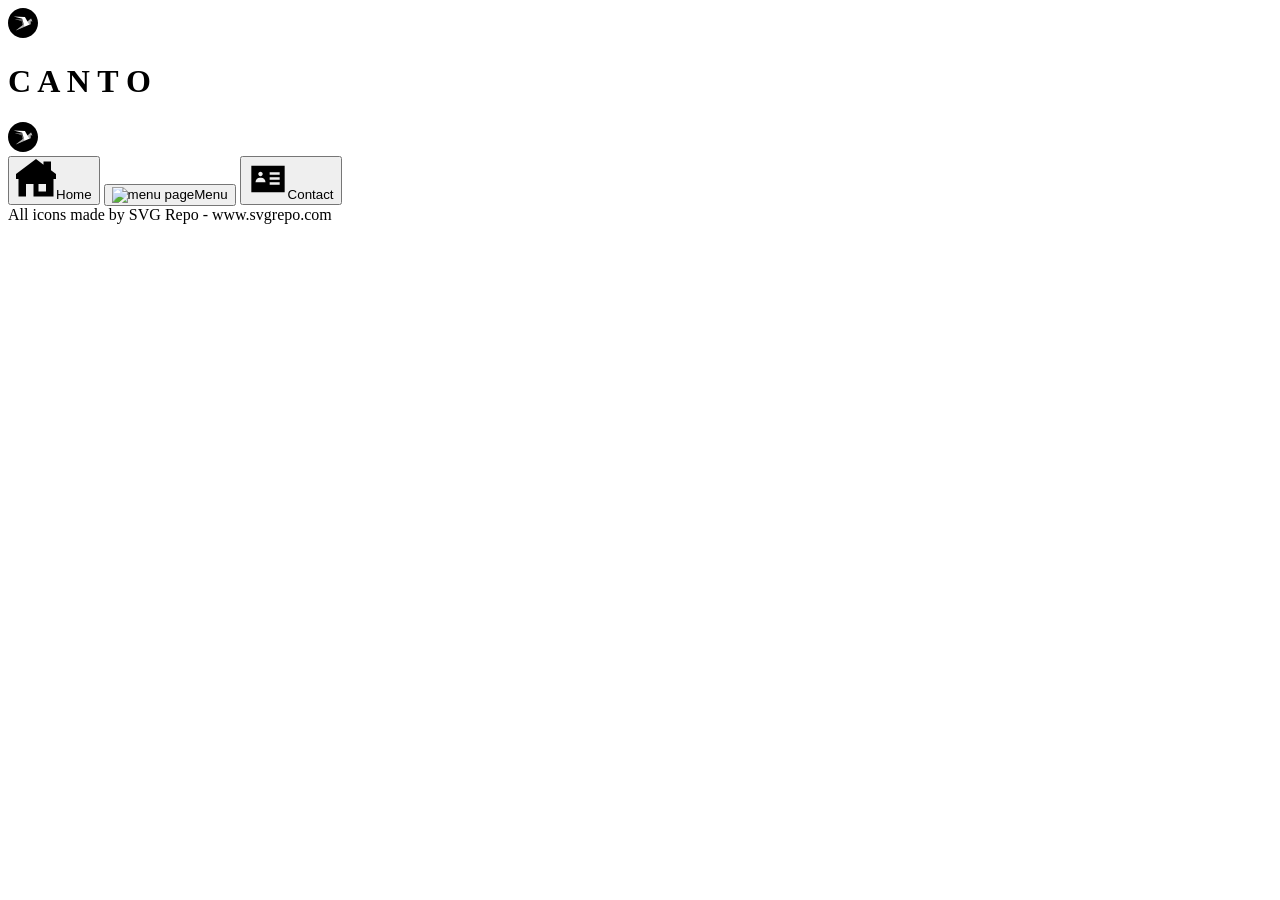
==== src/template.html @ 5add27b2 "Initial commit" ====
<!DOCTYPE html>
<html lang="en">
<head>
    <meta charset="UTF-8">
    <meta name="viewport" content="width=device-width, initial-scale=1.0">
    <title>Restaurant Page</title>
    <link href="https://fonts.googleapis.com/css2?family=Poppins:wght@300;400;600&display=swap" rel="stylesheet">
</head>
<body>
    <header>
        <div id="hero">
            <img width="30px" src="wing.svg" alt="bird turning right" class="svg-filter">
            <h1 id="title">C A N T O</h1>
            <img width="30px" src="wing.svg" alt="bird turning left" class="svg-filter" id="wing-flip">
        </div>
        <nav>
            <button id="homepage"><div class="options"><img width="40px" height="40px" src="home.svg" alt="home page">Home</button>
            <button id="menu"><div class="options"><img width="40px" height="40px" src="options.svg" alt="menu page">Menu</button>
            <button id="contact"><div class="options"><img width="40px" height="40px" src="call.svg" alt="contact page">Contact</button>
        </nav>
    </header>
    <main>
        <div id="content">
        </div>
    <div class="footer">All icons made by SVG Repo - www.svgrepo.com</div>
</body>
</html>
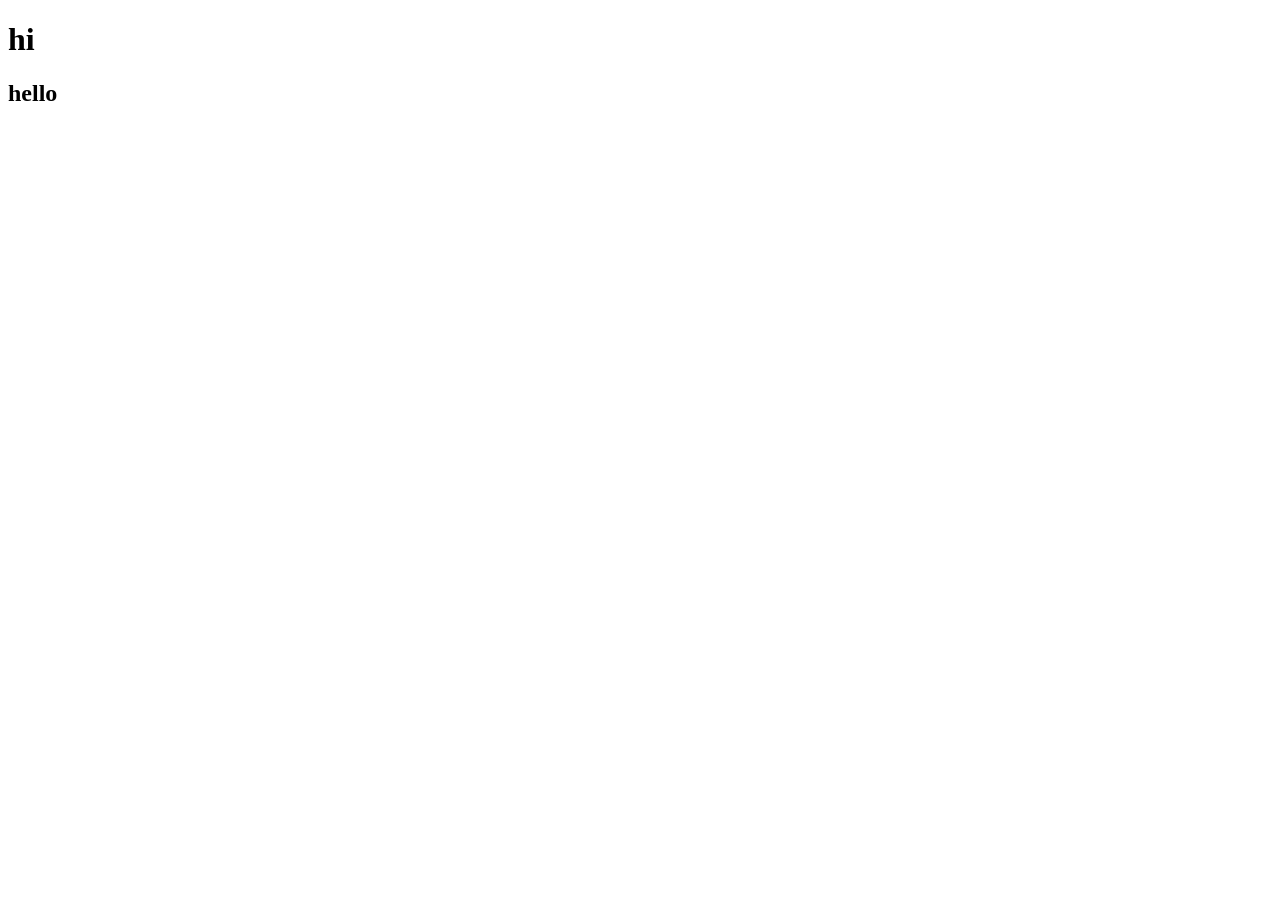
==== commit dd942258: "Create clean repository" ====
--- a/src/template.html
+++ b/src/template.html
@@ -3,25 +3,14 @@
 <head>
     <meta charset="UTF-8">
     <meta name="viewport" content="width=device-width, initial-scale=1.0">
-    <title>Restaurant Page</title>
-    <link href="https://fonts.googleapis.com/css2?family=Poppins:wght@300;400;600&display=swap" rel="stylesheet">
+    <title>Weather App</title>
 </head>
 <body>
     <header>
-        <div id="hero">
-            <img width="30px" src="wing.svg" alt="bird turning right" class="svg-filter">
-            <h1 id="title">C A N T O</h1>
-            <img width="30px" src="wing.svg" alt="bird turning left" class="svg-filter" id="wing-flip">
-        </div>
-        <nav>
-            <button id="homepage"><div class="options"><img width="40px" height="40px" src="home.svg" alt="home page">Home</button>
-            <button id="menu"><div class="options"><img width="40px" height="40px" src="options.svg" alt="menu page">Menu</button>
-            <button id="contact"><div class="options"><img width="40px" height="40px" src="call.svg" alt="contact page">Contact</button>
-        </nav>
+        <h1>hi</h1>
     </header>
     <main>
-        <div id="content">
-        </div>
-    <div class="footer">All icons made by SVG Repo - www.svgrepo.com</div>
+        <h2>hello</h2>
+    </main>
 </body>
 </html>
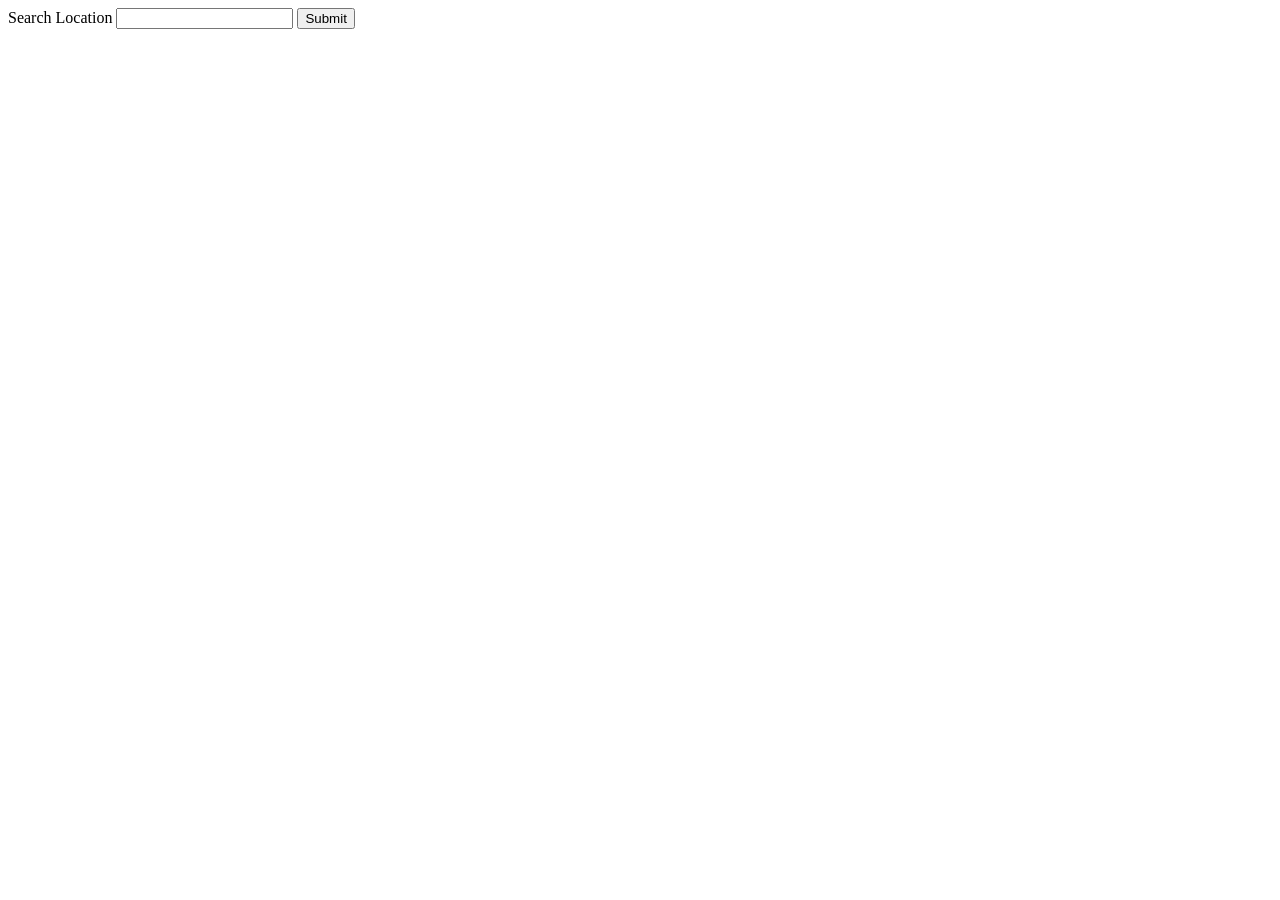
==== commit bc3d4c52: "Complete Weather App" ====
--- a/src/template.html
+++ b/src/template.html
@@ -6,11 +6,17 @@
     <title>Weather App</title>
 </head>
 <body>
-    <header>
-        <h1>hi</h1>
-    </header>
-    <main>
-        <h2>hello</h2>
-    </main>
+    <form id="signup-form">
+        <label for="locationInput" id="location">Search Location</label>
+        <input type="text"  id="locationInput" name="location" required/>
+        <input type="submit" value="Submit" />
+    </form>
+
+    <div id="weather">
+        <h1 id="city"></h1>
+        <h1 id="temperature"></h1>
+        <h1 id="conditions"></h1>
+        <h1 id="humidity"></h1>
+    </div>
 </body>
 </html>
